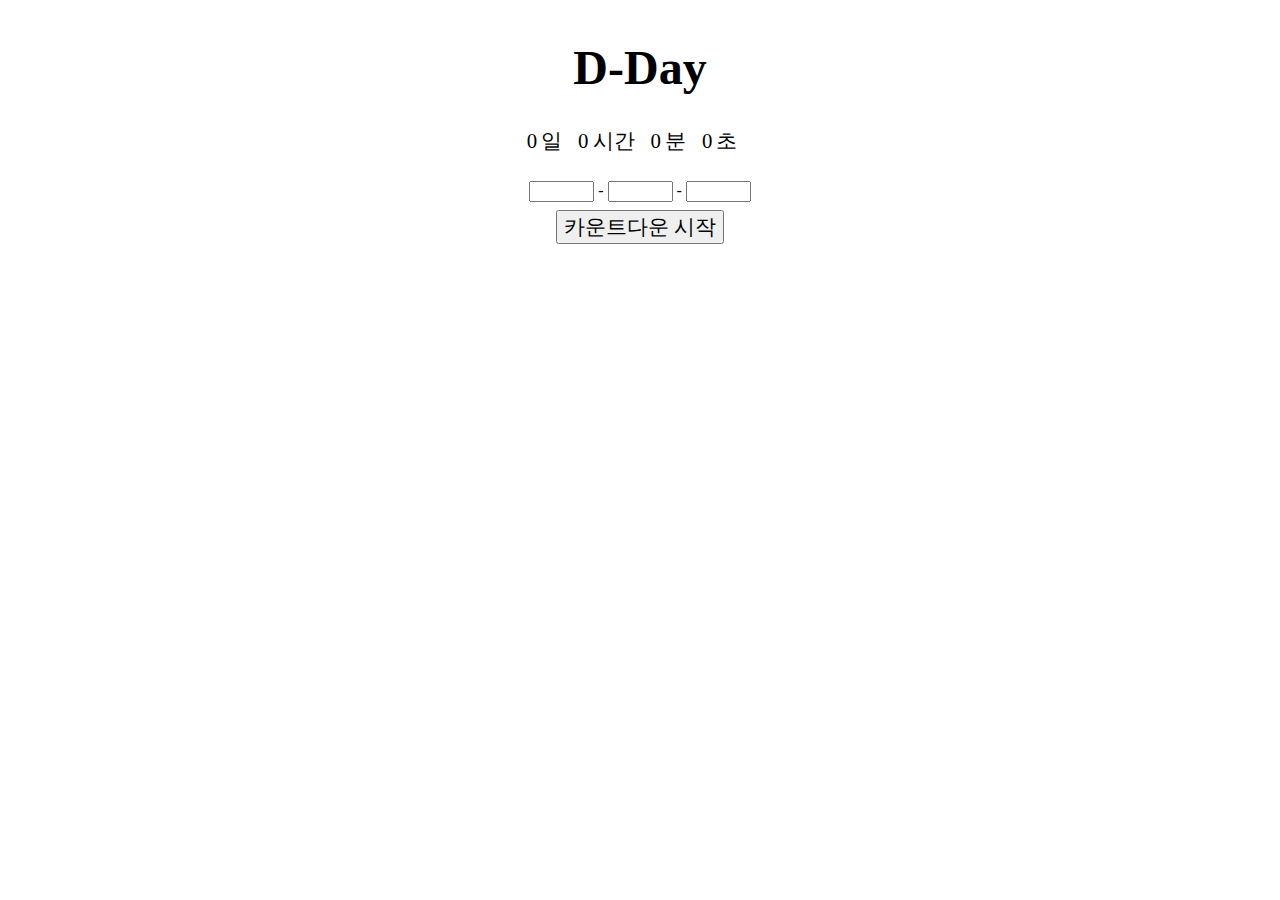
==== D-Day-counter/index.html @ fcd78373 "javascript 수업" ====
<!DOCTYPE html>
<html lang="ko">
  <head>
    <title>D-Day</title>
    <link rel="stylesheet" href="./style.css" />
    <script>
      const dateFormMaker = function () {
        const inputYear = document.querySelector("#target-year-input").value;
        const inputMonth = document.querySelector("#target-month-input").value;
        const inputDate = document.querySelector("#target-date-input").value;

        // const dateFormat = inputYear + '-' + inputMonth + '-' + inputDate;  // 지역변수(함수 안에서 선언됨)
        const dateFormat = `${inputYear}-${inputMonth}-${inputDate}`;

        return dateFormat;
      };

      const counterMaker = function () {
        const targetDateInput = dateFormMaker(); // dateFormMaker함수의 return 데이터
        const nowDate = new Date(); // 현재 시간
        const targetDate = new Date(targetDateInput).setHours(0, 0, 0, 0); // 구하려는 D-day 날짜. setHours는 시간대 변경
        const remaining = (targetDate - nowDate) / 1000; // D-day 까지의 남은 시간(초)

        if (remaining <= 0) {
          // 만약, remaining이 0이거나 음수라면, 타이머가 종료되었습니다. 출력
          console.log("타이머가 종료되었습니다.");
        } else if (isNaN(remaining)) {
          // 만약, 잘못된 날짜가 입력되었다면, 유효한 시간대가 아닙니다. 출력
          console.log("유효한 시간대가 아닙니다.");
        }

        const remainingDate = Math.floor(remaining / 3600 / 24); // 3600(시간) 으로 나눈 후, 24로 나누면 며칠이 남았는지 알려준다.
        const remainingHours = Math.floor(remaining / 3600) % 24; // 남은 시간을 알려준다.
        const remainingMin = Math.floor(remaining / 60) % 60; // 남은 분을 알려준다.
        const remainingSec = Math.floor(remaining) % 60; // 남은 초를 알려준다.
        console.log(remainingDate, remainingHours, remainingMin, remainingSec);
      };
    </script>
  </head>

  <body>
    <h1>D-Day</h1>
    <div id="d-day-container">
      <div class="d-day-child-container">
        <span id="days">0</span>
        <span>일</span>
      </div>
      <div class="d-day-child-container">
        <span id="hours">0</span>
        <span>시간</span>
      </div>
      <div class="d-day-child-container">
        <span id="min">0</span>
        <span>분</span>
      </div>
      <div class="d-day-child-container">
        <span id="sec">0</span>
        <span>초</span>
      </div>
    </div>
    <div id="target-selector">
      <input id="target-year-input" class="target-input" size="5" /> -
      <input id="target-month-input" class="target-input" size="5" /> -
      <input id="target-date-input" class="target-input" size="5" />
    </div>
    <button onclick="counterMaker()" id="start-btn">카운트다운 시작</button>
  </body>
</html>
---- D-Day-counter/style.css ----
* {
  box-sizing: border-box;
}

body {
  display: flex;
  flex-direction: column;
  align-items: center;
}

h1 {
  font-size: 3rem;
}

#start-btn {
  font-size: 1.3rem;
  margin-top: 0.5rem;
}

#d-day-container {
  display: flex;
  flex-wrap: wrap;
  justify-content: center;
  margin-bottom: 1.6rem;
}

.d-day-child-container {
  text-align: center;
  margin-right: 1rem;
}

.d-day-child-container span {
  font-size: 1.3rem;
}
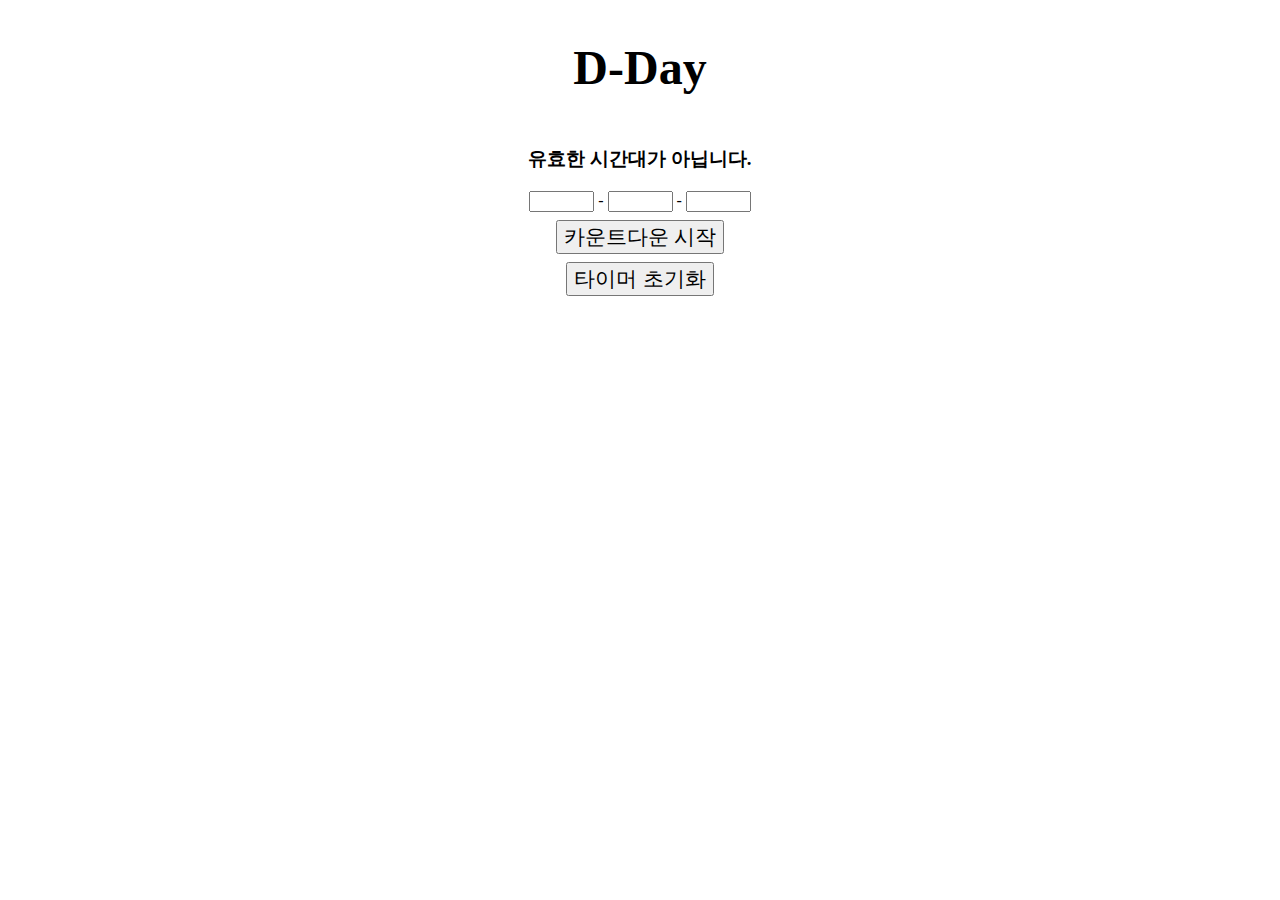
==== commit 4abaa4f2: "javascript 수업" ====
--- a/D-Day-counter/index.html
+++ b/D-Day-counter/index.html
@@ -3,39 +3,7 @@
   <head>
     <title>D-Day</title>
     <link rel="stylesheet" href="./style.css" />
-    <script>
-      const dateFormMaker = function () {
-        const inputYear = document.querySelector("#target-year-input").value;
-        const inputMonth = document.querySelector("#target-month-input").value;
-        const inputDate = document.querySelector("#target-date-input").value;
-
-        // const dateFormat = inputYear + '-' + inputMonth + '-' + inputDate;  // 지역변수(함수 안에서 선언됨)
-        const dateFormat = `${inputYear}-${inputMonth}-${inputDate}`;
-
-        return dateFormat;
-      };
-
-      const counterMaker = function () {
-        const targetDateInput = dateFormMaker(); // dateFormMaker함수의 return 데이터
-        const nowDate = new Date(); // 현재 시간
-        const targetDate = new Date(targetDateInput).setHours(0, 0, 0, 0); // 구하려는 D-day 날짜. setHours는 시간대 변경
-        const remaining = (targetDate - nowDate) / 1000; // D-day 까지의 남은 시간(초)
-
-        if (remaining <= 0) {
-          // 만약, remaining이 0이거나 음수라면, 타이머가 종료되었습니다. 출력
-          console.log("타이머가 종료되었습니다.");
-        } else if (isNaN(remaining)) {
-          // 만약, 잘못된 날짜가 입력되었다면, 유효한 시간대가 아닙니다. 출력
-          console.log("유효한 시간대가 아닙니다.");
-        }
-
-        const remainingDate = Math.floor(remaining / 3600 / 24); // 3600(시간) 으로 나눈 후, 24로 나누면 며칠이 남았는지 알려준다.
-        const remainingHours = Math.floor(remaining / 3600) % 24; // 남은 시간을 알려준다.
-        const remainingMin = Math.floor(remaining / 60) % 60; // 남은 분을 알려준다.
-        const remainingSec = Math.floor(remaining) % 60; // 남은 초를 알려준다.
-        console.log(remainingDate, remainingHours, remainingMin, remainingSec);
-      };
-    </script>
+    <script src="./script.js" defer></script>
   </head>
 
   <body>
@@ -58,11 +26,14 @@
         <span>초</span>
       </div>
     </div>
+    <div id="d-day-message"></div>
+
     <div id="target-selector">
       <input id="target-year-input" class="target-input" size="5" /> -
       <input id="target-month-input" class="target-input" size="5" /> -
       <input id="target-date-input" class="target-input" size="5" />
     </div>
-    <button onclick="counterMaker()" id="start-btn">카운트다운 시작</button>
+    <button onclick="starter()" class="btn">카운트다운 시작</button>
+    <button onclick="resetTimer()" class="btn">타이머 초기화</button>
   </body>
 </html>
--- a/D-Day-counter/style.css
+++ b/D-Day-counter/style.css
@@ -12,7 +12,7 @@
   font-size: 3rem;
 }
 
-#start-btn {
+.btn {
   font-size: 1.3rem;
   margin-top: 0.5rem;
 }
